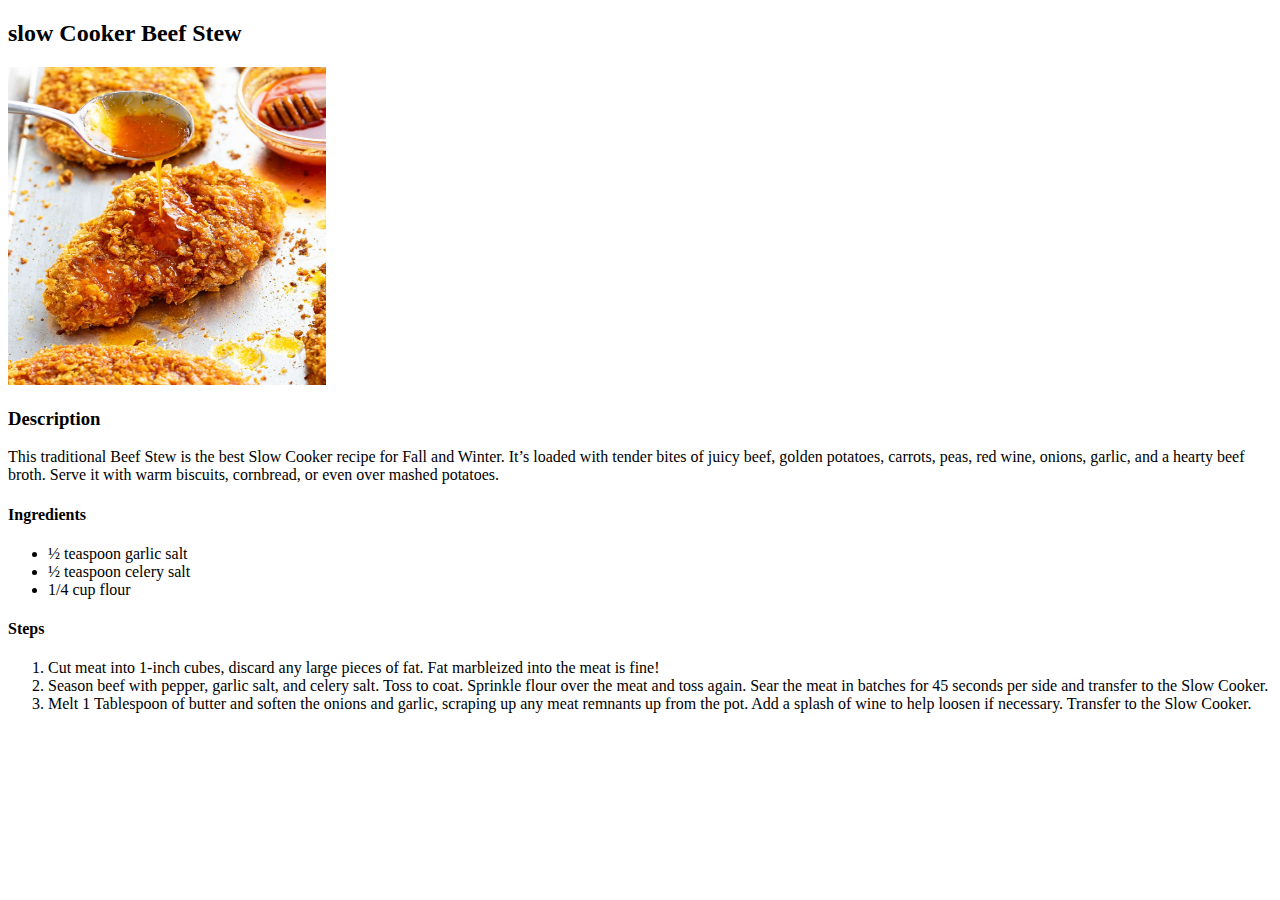
==== BeefStew.html @ 4b136061 "Add on Recipes for Lasagna,Hot Chicken, Beef Stew" ====
<!DOCTYPE html>
<html lang="en">

<head>
    <meta charset="UTF-8">
    <meta name="viewport" content="width=device-width, initial-scale=1.0">
    <title>Slow Cooker Beef Stew</title>
</head>

<body>
    <h2>slow Cooker Beef Stew</h2>
    <img src="./Chicken.jpg" height="318px" width="318px" alt="Chicken">
    <h3>Description</h3>
    <p>This traditional Beef Stew is the best Slow Cooker recipe for Fall and Winter. It’s loaded with tender bites of
        juicy beef, golden potatoes, carrots, peas, red wine, onions, garlic, and a hearty beef broth. Serve it with
        warm biscuits, cornbread, or even over mashed potatoes.</p>
    <h4>Ingredients</h4>
    <ul>
        <li>½ teaspoon garlic salt</li>
        <li> ½ teaspoon celery salt</li>
        <li> 1/4 cup flour</li>
    </ul>
    <h4>Steps</h4>
    <ol>
        <li>Cut meat into 1-inch cubes, discard any large pieces of fat. Fat marbleized into the meat is fine!</li>
        <li>Season beef with pepper, garlic salt, and celery salt. Toss to coat. Sprinkle flour over the meat and toss
            again. Sear the meat in batches for 45 seconds per side and transfer to the Slow Cooker. </li>
        <li>Melt 1 Tablespoon of butter and soften the onions and garlic, scraping up any meat remnants up from the pot.
            Add a splash of wine to help loosen if necessary. Transfer to the Slow Cooker.
        </li>
    </ol>
</body>

</html>
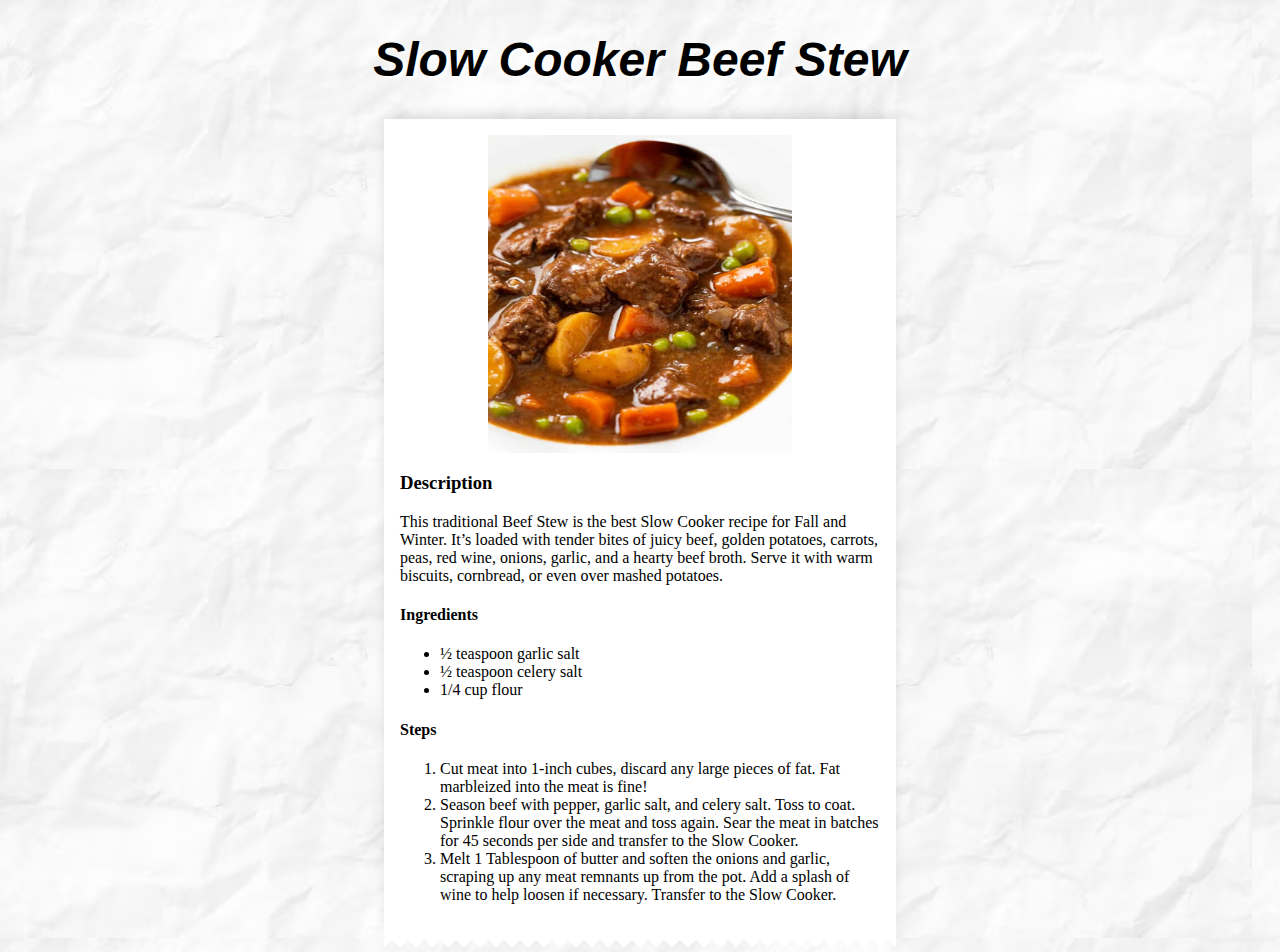
==== commit 77b289f9: "update on recipes and css foundation exercises" ====
--- a/BeefStew.html
+++ b/BeefStew.html
@@ -2,33 +2,39 @@
 <html lang="en">
 
 <head>
+    <link rel="stylesheet" href="style.css">
     <meta charset="UTF-8">
     <meta name="viewport" content="width=device-width, initial-scale=1.0">
     <title>Slow Cooker Beef Stew</title>
 </head>
 
 <body>
-    <h2>slow Cooker Beef Stew</h2>
-    <img src="./Chicken.jpg" height="318px" width="318px" alt="Chicken">
-    <h3>Description</h3>
-    <p>This traditional Beef Stew is the best Slow Cooker recipe for Fall and Winter. It’s loaded with tender bites of
-        juicy beef, golden potatoes, carrots, peas, red wine, onions, garlic, and a hearty beef broth. Serve it with
-        warm biscuits, cornbread, or even over mashed potatoes.</p>
-    <h4>Ingredients</h4>
-    <ul>
-        <li>½ teaspoon garlic salt</li>
-        <li> ½ teaspoon celery salt</li>
-        <li> 1/4 cup flour</li>
-    </ul>
-    <h4>Steps</h4>
-    <ol>
-        <li>Cut meat into 1-inch cubes, discard any large pieces of fat. Fat marbleized into the meat is fine!</li>
-        <li>Season beef with pepper, garlic salt, and celery salt. Toss to coat. Sprinkle flour over the meat and toss
-            again. Sear the meat in batches for 45 seconds per side and transfer to the Slow Cooker. </li>
-        <li>Melt 1 Tablespoon of butter and soften the onions and garlic, scraping up any meat remnants up from the pot.
-            Add a splash of wine to help loosen if necessary. Transfer to the Slow Cooker.
-        </li>
-    </ol>
+    <h1>Slow Cooker Beef Stew</h1>
+    <div class="StyledReceipt">
+        <img class="beef" src="./BeefStew.jpg" height="318px" width="318px" alt="Chicken">
+        <h3>Description</h3>
+        <p>This traditional Beef Stew is the best Slow Cooker recipe for Fall and Winter. It’s loaded with tender bites
+            of
+            juicy beef, golden potatoes, carrots, peas, red wine, onions, garlic, and a hearty beef broth. Serve it with
+            warm biscuits, cornbread, or even over mashed potatoes.</p>
+        <h4>Ingredients</h4>
+        <ul>
+            <li>½ teaspoon garlic salt</li>
+            <li> ½ teaspoon celery salt</li>
+            <li> 1/4 cup flour</li>
+        </ul>
+        <h4>Steps</h4>
+        <ol>
+            <li>Cut meat into 1-inch cubes, discard any large pieces of fat. Fat marbleized into the meat is fine!</li>
+            <li>Season beef with pepper, garlic salt, and celery salt. Toss to coat. Sprinkle flour over the meat and
+                toss
+                again. Sear the meat in batches for 45 seconds per side and transfer to the Slow Cooker. </li>
+            <li>Melt 1 Tablespoon of butter and soften the onions and garlic, scraping up any meat remnants up from the
+                pot.
+                Add a splash of wine to help loosen if necessary. Transfer to the Slow Cooker.
+            </li>
+        </ol>
+    </div>
 </body>
 
 </html>--- a/style.css
+++ b/style.css
@@ -0,0 +1,71 @@
+body {
+    background-image: url("bg4.jpg");
+}
+
+h1 {
+    color: black;
+    text-align: center;
+    text-shadow: 3px 2px 3px white;
+    font-size: 48px;
+    font-family: fantasy,sans-serif ;
+    font-style: oblique;
+}
+
+.polaroid {
+    display: inline-block;
+ margin-left: 50px;
+  background-color: #fff;
+  padding: 1rem 1rem 4rem;
+  box-shadow: 5px 7px 4px #888888;
+}
+
+img {
+  width: 19rem;
+}
+
+figcaption {
+  color: #000;
+  text-align: center;
+  padding-top: 10px;
+  font-size: 20px;
+  font-family: sans-serif;
+}
+
+#beef,#lasagna, #Chicken,#cheeseburger{
+    width: 300px;
+    height: 355px;
+}
+
+.StyledReceipt {
+   
+    margin-left: auto;
+    margin-right: auto;
+    background-color: #fff;
+    width: 30rem;
+    position: relative;
+    padding: 1rem;
+    box-shadow: 0 -0.4rem 1rem -0.4rem rgba(0, 0, 0, 0.2);
+  }
+  
+  .StyledReceipt::after {
+    background-image: linear-gradient(135deg, #fff 0.5rem, transparent 0),
+      linear-gradient(-135deg, #fff 0.5rem, transparent 0);
+    background-position: left-bottom;
+    background-repeat: repeat-x;
+    background-size: 1rem;
+    content: '';
+    display: block;
+    position: absolute;
+    bottom: -1rem;
+    left: 0;
+    width: 100%;
+    height: 1rem;
+  }
+
+  .lasagna,.beef,.chic,.cheese{
+    display: block;
+    margin-left: auto;
+    margin-right: auto;
+  }
+
+
